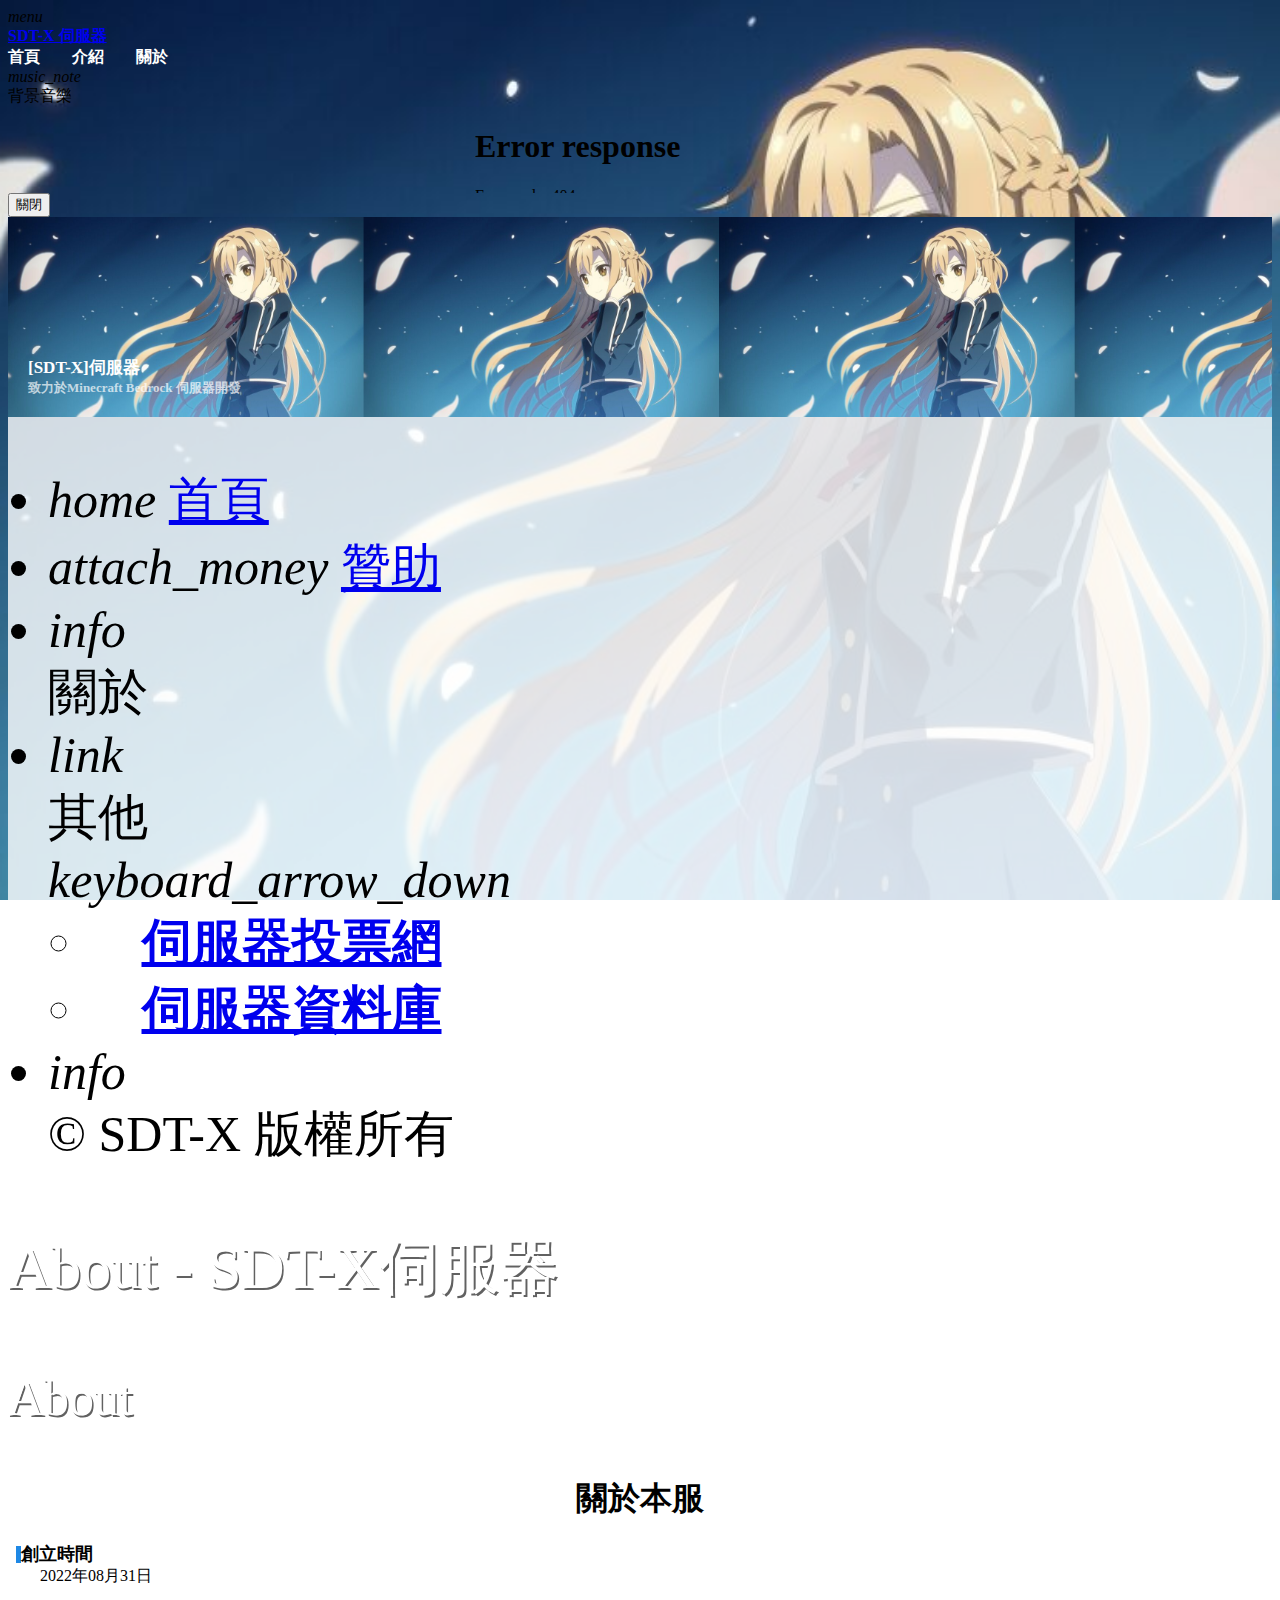
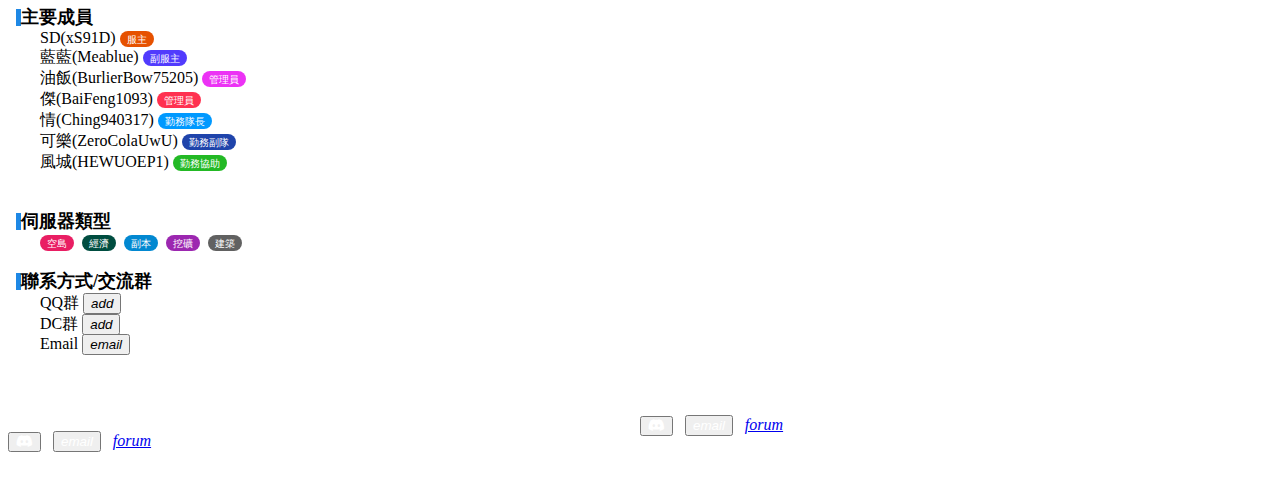
==== about.html @ 81b6cd7e "Add files via upload" ====
<head>
  <meta charset="utf-8">
  <title>About - SDT-X 伺服器</title>
 
  <!-- 瀏覽器小圖標 -->
  <!--<link rel="shortcut icon" href="https://q2.qlogo.cn/headimg_dl?dst_uin=1497113657&spec=100"> 暫時沒圖標-->
 

  <!-- CSS -->
  <!-- MDUI CSS -->
  <link rel="stylesheet" href="https://cdnjs.loli.net/ajax/libs/mdui/0.4.1/css/mdui.min.css">
  <!-- 主題CSS -->
  <link rel="stylesheet" href="others/css/style.css">
  <link rel="stylesheet" href="https://cdnjs.cloudflare.com/ajax/libs/font-awesome/6.0.0-beta3/css/all.min.css">
  <!-- Font Awesome -->
  <link href="https://netdna.bootstrapcdn.com/font-awesome/4.7.0/css/font-awesome.min.css" rel="stylesheet">
 
  <!-- JS -->
  <script src="others/js/jquery.js" type="text/javascript"></script>
  <!-- MDUI JS -->
  <script src="https://cdnjs.loli.net/ajax/libs/mdui/0.4.1/js/mdui.min.js"></script>
 
  <!-- 自適應移動端 -->
  <meta name="viewport" content="width=device-width, initial-scale=1, maximum-scale=1">
  
 </head>
 
 <body class="mdui-theme-primary-pink mdui-theme-accent-pink mdui-appbar-with-toolbar">
  <!-- 頭部 -->
  <header class="mdui-appbar mdui-shadow-0 mdui-appbar-fixed mdui-headroom mdui-headroom-pinned-top mcname-header">
   <div class="mdui-toolbar mdui-appbar-scroll-hide">
   <div class="mdui-hidden-sm-up">
    <span class="mdui-btn mdui-btn-icon" mdui-drawer="{target: '#menu', swipe: true}"><i class="mdui-icon material-icons mdui-text-color-white">menu</i></span>
   </div>
    <a href="#" class="mdui-typo-title mdui-text-color-white"><strong>SDT-X 伺服器</strong></a>
    <div class="mdui-toolbar-spacer"></div>
	<div class="mdui-hidden-xs-down">
	 <strong>
	 <a href="" style="color:#fff; text-decoration:none;">首頁</a>&nbsp; &nbsp; &nbsp; &nbsp;
	 <a href="" style="color:#fff; text-decoration:none;">介紹</a>&nbsp; &nbsp; &nbsp; &nbsp;
	 <a href="" style="color:#fff; text-decoration:none;">關於</a>
	 </strong>
	</div>
	<span class="mdui-btn mdui-btn-icon" mdui-dialog="{target: '#music'}" mdui-tooltip="{content: '音樂'}"><i class="mdui-icon material-icons mdui-text-color-white">music_note</i></span>
   </div>
  </header>
  
  <!-- 音樂框 -->
  <div class="mdui-dialog" id="music">
   <div class="mdui-dialog-title">背景音樂</div>
   <div class="mdui-dialog-content">
   <center>
    <iframe frameborder="no" border="0" marginwidth="0" marginheight="0" width=330 height=86 src="music/Wet_Hands .mp3"></iframe>
   </center>
   </div>
   <div class="mdui-dialog-actions">
    <button class="mdui-btn mdui-ripple" mdui-dialog-confirm>關閉</button>
   </div>
  </div>
  
 <!-- 側邊抽屜 -->
 <div class="mdui-drawer mdui-drawer-close" id="menu">
 <div class="mcname-menu-img" data-original="images/bg.jpg" style="height:200px;background: url(others/images/bg.jpg);background-size:auto 200px;">
 <div class="mcname-logo mdui-shadow-3" style="background-image:url(others/images/healimg.jpg)"></div>
 <div class="mcname-username"><strong>
 [SDT-X]伺服器            <br></strong><strong>
 <span class="mcname-info">致力於Minecraft Bedrock 伺服器開發</span></strong>
 </div>
 </div>
  <ul class="mdui-list" mdui-collapse="{accordion: true}">
  <li class="mdui-list-item mdui-ripple">
   <i class="mdui-list-item-icon mdui-icon material-icons">home</i>
   <a href="index.html" class="mdui-list-item-content">首頁</a>
  </li>
 
  
  <li class="mdui-list-item mdui-ripple">
   <i class="mdui-list-item-icon mdui-icon material-icons">attach_money</i>
   <a href="sponsor.html" class="mdui-list-item-content">贊助</a>
  </li>
  
  <li class="mdui-list-item mdui-ripple mdui-list-item-active">
   <i class="mdui-list-item-icon mdui-icon material-icons">info</i>
   <div class="mdui-list-item-content">關於</div>
  </li>

  <li class="mdui-collapse-item">
  <div class="mdui-collapse-item-header mdui-list-item mdui-ripple">
   <i class="mdui-list-item-icon mdui-icon material-icons">link</i>
   <div class="mdui-list-item-content">其他</div>
   <i class="mdui-collapse-item-arrow mdui-icon material-icons">keyboard_arrow_down</i>
  </div>
  <ul class="mdui-collapse-item-body mdui-list mdui-list-dense">
  
   <li class="mdui-list-item mdui-ripple">
      <img src="other/icon/sdt-x-vote.jpg" class="mdui-img-circle" style="width:16px; height:16px;" />
      &nbsp; 
      <a href="https://minecraftpocket-servers.com/server/125179/" title="伺服器投票網" target="_blank">
        <strong>伺服器投票網</strong>
      </a>
    </li>

    <li class="mdui-list-item mdui-ripple">
      <img src="other/icon/sdt-x-site.jpg" class="mdui-img-circle" style="width:16px; height:16px;" />
      &nbsp; 
      <a href="https://sites.google.com/view/sdt-x-skyblock-server/首頁?authuser=0" title="伺服器資料庫" target="_blank">
        <strong>伺服器資料庫</strong>
      </a>
    </li>
      
</ul>
  </li>
  
  <div class="mdui-divider"></div>
 
  <li class="mdui-list-item mdui-ripple">
   <i class="mdui-list-item-icon mdui-icon material-icons">info</i>
   <div class="mdui-list-item-content">&copy; SDT-X 版權所有</div>
  </li>
  </ul>
 </div>
 

 <!-- 內容部分 -->
 <div class="mdui-container" id="mcname-main">
 <div style="margin-top:20px;"></div>
 
 <!-- 大標題 -->
  <div class="mdui-valign mdui-hidden-xs-down mcname-animation-title">
   <p class="mdui-center" style="font-size:60px; color:#fff; text-shadow:1.5px 1.5px 0px #616161">About - SDT-X伺服器</p>
  </div>
  
  <div class="mdui-valign mdui-hidden-sm-up mcname-animation-title">
   <p class="mdui-center" style="font-size:50px; color:#fff; text-shadow:1.5px 1.5px 0px #616161">About</p>
  </div>
  
  <div class="mdui-row mcname-animation-card-2">
   <div class="mdui-col-md-6 mdui-col-offset-md-3">
    <div class="mdui-card">
	 <div class="mdui-typo">
	  <center><h1> 關於本服 </h1></center>
       &nbsp;&nbsp;<strong><span class="mdui-btn mcname-small-title"><font size="4">創立時間</font></span></strong><br>
	   &nbsp;&nbsp;&nbsp;&nbsp;&nbsp;&nbsp;&nbsp; 2022年08月31日
	   
	   <br><br>
	   &nbsp;&nbsp;<strong><span class="mdui-btn mcname-small-title"><font size="4">主要成員</font></span></strong><br>
	   &nbsp;&nbsp;&nbsp;&nbsp;&nbsp;&nbsp;&nbsp; SD(xS91D) <span style="background:#E65100; color:#FFF; line-heigh:40px; text-align:center; font-size:10px; border-radius:100px; padding-top:3px; padding-bottom:2px; padding-left:7px; padding-right:7px;">服主</span><br>
	   &nbsp;&nbsp;&nbsp;&nbsp;&nbsp;&nbsp;&nbsp; 藍藍(Meablue) <span style="background:#280cfcce; color:#FFF; line-heigh:40px; text-align:center; font-size:10px; border-radius:100px; padding-top:3px; padding-bottom:2px; padding-left:7px; padding-right:7px;">副服主</span><br>
	   &nbsp;&nbsp;&nbsp;&nbsp;&nbsp;&nbsp;&nbsp; 油飯(BurlierBow75205) <span style="background:#e701f3ce; color:#FFF; line-heigh:40px; text-align:center; font-size:10px; border-radius:100px; padding-top:3px; padding-bottom:2px; padding-left:7px; padding-right:7px;">管理員</span><br>
	   &nbsp;&nbsp;&nbsp;&nbsp;&nbsp;&nbsp;&nbsp; 傑(BaiFeng1093) <span style="background:#ff0026ce; color:#FFF; line-heigh:40px; text-align:center; font-size:10px; border-radius:100px; padding-top:3px; padding-bottom:2px; padding-left:7px; padding-right:7px;">管理員</span><br>
	   &nbsp;&nbsp;&nbsp;&nbsp;&nbsp;&nbsp;&nbsp; 情(Ching940317) <span style="background:#0099ff; color:#FFF; line-heigh:40px; text-align:center; font-size:10px; border-radius:100px; padding-top:3px; padding-bottom:2px; padding-left:7px; padding-right:7px;">勤務隊長</span><br>
	   &nbsp;&nbsp;&nbsp;&nbsp;&nbsp;&nbsp;&nbsp; 可樂(ZeroColaUwU) <span style="background:#1e43abfe; color:#FFF; line-heigh:40px; text-align:center; font-size:10px; border-radius:100px; padding-top:3px; padding-bottom:2px; padding-left:7px; padding-right:7px;">勤務副隊</span><br>
	   &nbsp;&nbsp;&nbsp;&nbsp;&nbsp;&nbsp;&nbsp; 風城(HEWUOEP1) <span style="background:#17b519f2; color:#FFF; line-heigh:40px; text-align:center; font-size:10px; border-radius:100px; padding-top:3px; padding-bottom:2px; padding-left:7px; padding-right:7px;">勤務協助</span><br>
	   <br><br>
	   
	   &nbsp;&nbsp;<strong><span class="mdui-btn mcname-small-title"><font size="4">伺服器類型</font></span></strong><br>
	   &nbsp;&nbsp;&nbsp;&nbsp;&nbsp;&nbsp;&nbsp; <span style="background:#E91E63; color:#FFF; line-heigh:40px; text-align:center; font-size:10px; border-radius:10px; padding-top:3px; padding-bottom:2px; padding-left:7px; padding-right:7px;">空島</span>
	   &nbsp;<span style="background:#004D40; color:#FFF; line-heigh:40px; text-align:center; font-size:10px; border-radius:10px; padding-top:3px; padding-bottom:2px; padding-left:7px; padding-right:7px;">經濟</span>
	   &nbsp;<span style="background:#0288D1; color:#FFF; line-heigh:40px; text-align:center; font-size:10px; border-radius:10px; padding-top:3px; padding-bottom:2px; padding-left:7px; padding-right:7px;">副本</span>
	   &nbsp;<span style="background:#9C27B0; color:#FFF; line-heigh:40px; text-align:center; font-size:10px; border-radius:10px; padding-top:3px; padding-bottom:2px; padding-left:7px; padding-right:7px;">挖礦</span>
	   &nbsp;<span style="background:#616161; color:#FFF; line-heigh:40px; text-align:center; font-size:10px; border-radius:10px; padding-top:3px; padding-bottom:2px; padding-left:7px; padding-right:7px;">建築</span>
	   
	   <br><br>
	   
	   &nbsp;&nbsp;<strong><span class="mdui-btn mcname-small-title"><font size="4">聯系方式/交流群</font></span></strong><br>
	   &nbsp;&nbsp;&nbsp;&nbsp;&nbsp;&nbsp;&nbsp; QQ群&nbsp;<a href="https://qm.qq.com/q/9UfguJDEPY" target="_blank"><button class="mdui-btn mdui-btn-icon" style="margin-top:-5px;" mdui-tooltip="{content: '點我加入QQ群'}"><i class="mdui-icon material-icons">add</i></button></a><br>
	   &nbsp;&nbsp;&nbsp;&nbsp;&nbsp;&nbsp;&nbsp; DC群&nbsp;<a href="https://dc.sdt-x.xyz" target="_blank"><button class="mdui-btn mdui-btn-icon" style="margin-top:-5px;" mdui-tooltip="{content: '點我加入DC群'}"><i class="mdui-icon material-icons">add</i></button></a><br>
	   &nbsp;&nbsp;&nbsp;&nbsp;&nbsp;&nbsp;&nbsp; Email&nbsp;<a href="mailto:htcone123757@gmail" target="_blank"><button class="mdui-btn mdui-btn-icon" style="margin-top:-5px;" mdui-tooltip="{content: '點我寫信給服主'}"><i class="mdui-icon material-icons">email</i></button></a>
	   
	   <br><br>
	 </div>
	</div>
   </div>
  </div>
 
  <br>
 </div>

<!-- 回到頂部 -->
<script type="text/javascript">
var scrolltotop={
	setting:{
		startline:100, //起始行
		scrollto:0, //滾動到指定位置
		scrollduration:400, //滾動過渡時間
		fadeduration:[500,100] //淡出淡現消失
	},
	controlHTML:'<button class="mdui-fab mdui-ripple mdui-color-blue-600" style="margin-right:20px;"><i class="mdui-icon material-icons">arrow_upward</i></button>', //返回頂部按鈕
	controlattrs:{offsetx:0,offsety:5},//返回按鈕固定位置
	anchorkeyword:"#top",
	state:{
		isvisible:false,
		shouldvisible:false
	},scrollup:function(){
		if(!this.cssfixedsupport){
			this.$control.css({opacity:0});
		}
		var dest=isNaN(this.setting.scrollto)?this.setting.scrollto:parseInt(this.setting.scrollto);
		if(typeof dest=="string"&&jQuery("#"+dest).length==1){
			dest=jQuery("#"+dest).offset().top;
		}else{
			dest=0;
		}
		this.$body.animate({scrollTop:dest},this.setting.scrollduration);
	},keepfixed:function(){
		var $window=jQuery(window);
		var controlx=$window.scrollLeft()+$window.width()-this.$control.width()-this.controlattrs.offsetx;
		var controly=$window.scrollTop()+$window.height()-this.$control.height()-this.controlattrs.offsety;
		this.$control.css({left:controlx+"px",top:controly+"px"});
	},togglecontrol:function(){
		var scrolltop=jQuery(window).scrollTop();
		if(!this.cssfixedsupport){
			this.keepfixed();
		}
		this.state.shouldvisible=(scrolltop>=this.setting.startline)?true:false;
		if(this.state.shouldvisible&&!this.state.isvisible){
			this.$control.stop().animate({opacity:1},this.setting.fadeduration[0]);
			this.state.isvisible=true;
		}else{
			if(this.state.shouldvisible==false&&this.state.isvisible){
				this.$control.stop().animate({opacity:0},this.setting.fadeduration[1]);
				this.state.isvisible=false;
			}
		}
	},init:function(){
		jQuery(document).ready(function($){
			var mainobj=scrolltotop;
			var iebrws=document.all;
			mainobj.cssfixedsupport=!iebrws||iebrws&&document.compatMode=="CSS1Compat"&&window.XMLHttpRequest;
			mainobj.$body=(window.opera)?(document.compatMode=="CSS1Compat"?$("html"):$("body")):$("html,body");
			mainobj.$control=$('<div id="topcontrol" >'+mainobj.controlHTML+"</div>").css({position:mainobj.cssfixedsupport?"fixed":"absolute",bottom:mainobj.controlattrs.offsety,right:mainobj.controlattrs.offsetx,opacity:0,cursor:"pointer"}).attr({title:"返回頂部"}).click(function(){mainobj.scrollup();return false;}).appendTo("body");if(document.all&&!window.XMLHttpRequest&&mainobj.$control.text()!=""){mainobj.$control.css({width:mainobj.$control.width()});}mainobj.togglecontrol();
			$('a[href="'+mainobj.anchorkeyword+'"]').click(function(){mainobj.scrollup();return false;});
			$(window).bind("scroll resize",function(e){mainobj.togglecontrol();});
		});
	}
};
scrolltotop.init();
</script>

 <!-- 尾部 -->
 <footer class="mdui-color-grey-800" style="width:100%; color:#FFF;">
  <div class="mdui-container">
   <div class="mdui-row">
    <!-- 大屏幕的情況下顯示 -->
    <div class="mdui-col-xs-12 mdui-col-md-4 mdui-hidden-sm-down" style="float:left; margin-top:16px; margin-bottom:16px;">
    <div style="height:8px;"></div>
    <a href="https://dc.sdt-x.xyz" target="_blank"><button class="mdui-btn mdui-btn-icon mdui-ripple" style="margin-right:8px; color:#fff;" mdui-tooltip="{content: 'Discord群組'}"><i class="fa fa-discord"></i></button></a>
    <a href="mailto:htcone123757@gmail.com" target="_blank"><button class="mdui-btn mdui-btn-icon mdui-ripple" style="color:#fff;" mdui-tooltip="{content: 'EMail'}"><i class="mdui-icon material-icons">email</i></button></a>
    <a href="https://qm.qq.com/q/9UfguJDEPY" target="_blank" class="mdui-btn mdui-btn-icon mdui-ripple" style="margin-left:8px; style="color:#fff;"" mdui-tooltip="{content: 'QQ群'}"><i class="mdui-icon material-icons">forum</i></a>
    </div>
    <!-- 大屏幕的情況下顯示 -->
            
    <!-- 小屏幕的情況顯示 -->
    <div class="mdui-col-xs-12 mdui-col-md-4 mdui-hidden-md-up" style="text-align:center; margin-top:16px; margin-bottom:16px;">
    <div style="height:8px;"></div>
    <a href="https://dc.sdt-x.xyz" target="_blank"><button class="mdui-btn mdui-btn-icon mdui-ripple" style="margin-right:8px; color:#fff;" mdui-tooltip="{content: 'Discord群組'}"><i class="fa fa-discord"></i></button></a>
    <a href="mailto:htcone123757@gmail.com" target="_blank"><button class="mdui-btn mdui-btn-icon mdui-ripple" style="color:#fff;" mdui-tooltip="{content: 'EMail'}"><i class="mdui-icon material-icons">email</i></button></a>
    <a href="https://qm.qq.com/q/9UfguJDEPY" target="_blank" class="mdui-btn mdui-btn-icon mdui-ripple" style="margin-left:8px; style="color:#fff;"" mdui-tooltip="{content: 'QQ群'}"><i class="mdui-icon material-icons">forum</i></a>
	</div>
   <!-- 小屏幕的情況顯示 -->
   <div class="mdui-col-xs-12 mdui-col-md-4" style="text-align:center; margin-top:16px; margin-bottom:16px;">
   <br class="mdui-hidden-sm-down">
   <strong>Copyright &copy; 2024 SDT-X All rights reserved.
   </strong>
   <br class="mdui-hidden-sm-down">
</div>            

   </div>
  </div>
 </footer>


 </body>
 
</html> 	
</html>
---- others/css/style.css ----
﻿/*
Theme: MDo
Author: ohmyga
WebSite: https://ohmyga.net/
*/

#mcname-footer {
    padding: 20px;
 }

.mcname-main {
    padding: 1px;
    width: 100%;
    height: 100%;
 }
 
.mcname-menu-img {
    position: relative;
    width: 100%;
    height: 100px;
    background-position: center center;
    background-size: cover;
}

.mcname-username {
    position: absolute;
    bottom: 0;
    left: 0;
    box-sizing: border-box;
    padding: 20px;
    color: #fff;
    font-size: 17px;
}

.mcname-info{
    color: hsla(0,0%,100%,.7);
    font-size: 13px;
}

.mcname-logo {
    position: absolute;
    top: 20px;
    left: 20px;
    width: 80px;
    height: 80px;
    border-radius: 65px;
    background-position: center center;
    background-size: cover;
}

#menu {
    background: rgba(255, 255, 255, 0.8);
    font-size: 50px;
    color:#000;
}

body{ 
    background-image: url(../images/bg.jpg); 
	background-size: cover; 
	background-position: 50% 50%; 
	background-attachment: fixed; 
	background-repeat: no-repeat; 
} 

.mcname-header{ 
    background-color:rgba(0, 0, 0, 0);
	color: #000; 
}

.mdui-card{ 
    background-color:rgba(255, 255, 255, 0.6);
}

.mcname-top{ 
    background-color:rgba(233, 30, 99, 0.5);
}

.mcname-small-title{
	color: #000000; 
	background: rgba(255, 255, 255, 0); 
	border-left: 5px solid #1E88E5; 
	cursor: default; 
	text-transform: none; 
	text-overflow: ellipsis; 
}

.mcname-small-title:hover{ 
    background: rgba(255, 255, 255, 0.1); 
} 

.mcname-small-title:active{ 
    background: rgba(255, 255, 255, 0.1) !important;
}

/* 大标题动画 */
@keyframes mcname-animation-title {  
    0% {opacity: 0;}/*初始状态 透明度为0*/  
	10% {opacity: 0.1;}/*过渡状态 透明度为0.1*/ 
    20% {opacity: 0.2;}/*过渡状态 透明度为0.2*/  
	30% {opacity: 0.3;}/*过渡状态 透明度为0.3*/ 
	40% {opacity: 0.4;}/*过渡状态 透明度为0.4*/
    50% {opacity: 0.5;}/*过渡状态 透明度为0.5*/ 	
	60% {opacity: 0.6;}/*过渡状态 透明度为0.6*/
	70% {opacity: 0.7;}/*过渡状态 透明度为0.7*/ 
    80% {opacity: 0.8;}/*过渡状态 透明度为0.8*/
    90% {opacity: 0.9;}/*过渡状态 透明度为0.9*/   	
    100% {opacity: 1;}/*结束状态 透明度为1*/   
}

@-webkit-keyframes mcname-animation-title {/*针对webkit内核*/  
    0% {opacity: 0;}/*初始状态 透明度为0*/  
	10% {opacity: 0.1;}/*过渡状态 透明度为0.1*/ 
    20% {opacity: 0.2;}/*过渡状态 透明度为0.2*/  
	30% {opacity: 0.3;}/*过渡状态 透明度为0.3*/ 
	40% {opacity: 0.4;}/*过渡状态 透明度为0.4*/
    50% {opacity: 0.5;}/*过渡状态 透明度为0.5*/ 	
	60% {opacity: 0.6;}/*过渡状态 透明度为0.6*/
	70% {opacity: 0.7;}/*过渡状态 透明度为0.7*/ 
    80% {opacity: 0.8;}/*过渡状态 透明度为0.8*/
    90% {opacity: 0.9;}/*过渡状态 透明度为0.9*/   	
    100% {opacity: 1;}/*结束状态 透明度为1*/ 
}  

.mcname-animation-title {    
    animation: mcname-animation-title;/*动画名称*/  
    animation-duration: 0.2s;/*动画持续时间*/  
    -webkit-animation:mcname-animation-title 0.2s;/*针对webkit内核*/  
}
/* 大标题动画结束 */

/* Card公告动画 */
@keyframes mcname-animation-card-gg {  
    0% {opacity: 0;}/*初始状态 透明度为0*/  
	10% {opacity: 0.1;}/*过渡状态 透明度为0.1*/ 
    20% {opacity: 0.2;}/*过渡状态 透明度为0.2*/  
	30% {opacity: 0.3;}/*过渡状态 透明度为0.3*/ 
	40% {opacity: 0.4;}/*过渡状态 透明度为0.4*/
    50% {opacity: 0.5;}/*过渡状态 透明度为0.5*/ 	
	60% {opacity: 0.6;}/*过渡状态 透明度为0.6*/
	70% {opacity: 0.7;}/*过渡状态 透明度为0.7*/ 
    80% {opacity: 0.8;}/*过渡状态 透明度为0.8*/
    90% {opacity: 0.9;}/*过渡状态 透明度为0.9*/   	
    100% {opacity: 1;}/*结束状态 透明度为1*/  
}

@-webkit-keyframes mcname-animation-card-gg {/*针对webkit内核*/  
    0% {opacity: 0;}/*初始状态 透明度为0*/  
	10% {opacity: 0.1;}/*过渡状态 透明度为0.1*/ 
    20% {opacity: 0.2;}/*过渡状态 透明度为0.2*/  
	30% {opacity: 0.3;}/*过渡状态 透明度为0.3*/ 
	40% {opacity: 0.4;}/*过渡状态 透明度为0.4*/
    50% {opacity: 0.5;}/*过渡状态 透明度为0.5*/ 	
	60% {opacity: 0.6;}/*过渡状态 透明度为0.6*/
	70% {opacity: 0.7;}/*过渡状态 透明度为0.7*/ 
    80% {opacity: 0.8;}/*过渡状态 透明度为0.8*/
    90% {opacity: 0.9;}/*过渡状态 透明度为0.9*/   	
    100% {opacity: 1;}/*结束状态 透明度为1*/ 
}  

.mcname-animation-card-gg {    
    animation: mcname-animation-card-gg;/*动画名称*/  
    animation-duration: 0.4s;/*动画持续时间*/  
    -webkit-animation:mcname-animation-card-gg 0.4s;/*针对webkit内核*/  
}
/* Card公告动画动画结束 */

/* Car1告动画 */
@keyframes mcname-animation-card-1 {  
    0% {opacity: 0;}/*初始状态 透明度为0*/  
	10% {opacity: 0.1;}/*过渡状态 透明度为0.1*/ 
    20% {opacity: 0.2;}/*过渡状态 透明度为0.2*/  
	30% {opacity: 0.3;}/*过渡状态 透明度为0.3*/ 
	40% {opacity: 0.4;}/*过渡状态 透明度为0.4*/
    50% {opacity: 0.5;}/*过渡状态 透明度为0.5*/ 	
	60% {opacity: 0.6;}/*过渡状态 透明度为0.6*/
	70% {opacity: 0.7;}/*过渡状态 透明度为0.7*/ 
    80% {opacity: 0.8;}/*过渡状态 透明度为0.8*/
    90% {opacity: 0.9;}/*过渡状态 透明度为0.9*/   	
    100% {opacity: 1;}/*结束状态 透明度为1*/ 
}

@-webkit-keyframes mcname-animation-card-1 {/*针对webkit内核*/  
    0% {opacity: 0;}/*初始状态 透明度为0*/  
	10% {opacity: 0.1;}/*过渡状态 透明度为0.1*/ 
    20% {opacity: 0.2;}/*过渡状态 透明度为0.2*/  
	30% {opacity: 0.3;}/*过渡状态 透明度为0.3*/ 
	40% {opacity: 0.4;}/*过渡状态 透明度为0.4*/
    50% {opacity: 0.5;}/*过渡状态 透明度为0.5*/ 	
	60% {opacity: 0.6;}/*过渡状态 透明度为0.6*/
	70% {opacity: 0.7;}/*过渡状态 透明度为0.7*/ 
    80% {opacity: 0.8;}/*过渡状态 透明度为0.8*/
    90% {opacity: 0.9;}/*过渡状态 透明度为0.9*/   	
    100% {opacity: 1;}/*结束状态 透明度为1*/ 
}  

.mcname-animation-card-1 {    
    animation: mcname-animation-card-1;/*动画名称*/  
    animation-duration: 0.6s;/*动画持续时间*/  
    -webkit-animation:mcname-animation-card-1 0.6s;/*针对webkit内核*/  
}
/* Card1动画动画结束 */

/* Car2告动画 */
@keyframes mcname-animation-card-2 {  
    0% {opacity: 0;}/*初始状态 透明度为0*/  
	10% {opacity: 0.1;}/*过渡状态 透明度为0.1*/ 
    20% {opacity: 0.2;}/*过渡状态 透明度为0.2*/  
	30% {opacity: 0.3;}/*过渡状态 透明度为0.3*/ 
	40% {opacity: 0.4;}/*过渡状态 透明度为0.4*/
    50% {opacity: 0.5;}/*过渡状态 透明度为0.5*/ 	
	60% {opacity: 0.6;}/*过渡状态 透明度为0.6*/
	70% {opacity: 0.7;}/*过渡状态 透明度为0.7*/ 
    80% {opacity: 0.8;}/*过渡状态 透明度为0.8*/
    90% {opacity: 0.9;}/*过渡状态 透明度为0.9*/   	
    100% {opacity: 1;}/*结束状态 透明度为1*/ 
}

@-webkit-keyframes mcname-animation-card-2 {/*针对webkit内核*/  
    0% {opacity: 0;}/*初始状态 透明度为0*/  
	10% {opacity: 0.1;}/*过渡状态 透明度为0.1*/ 
    20% {opacity: 0.2;}/*过渡状态 透明度为0.2*/  
	30% {opacity: 0.3;}/*过渡状态 透明度为0.3*/ 
	40% {opacity: 0.4;}/*过渡状态 透明度为0.4*/
    50% {opacity: 0.5;}/*过渡状态 透明度为0.5*/ 	
	60% {opacity: 0.6;}/*过渡状态 透明度为0.6*/
	70% {opacity: 0.7;}/*过渡状态 透明度为0.7*/ 
    80% {opacity: 0.8;}/*过渡状态 透明度为0.8*/
    90% {opacity: 0.9;}/*过渡状态 透明度为0.9*/   	
    100% {opacity: 1;}/*结束状态 透明度为1*/  
}  

.mcname-animation-card-2 {    
    animation: mcname-animation-card-2;/*动画名称*/  
    animation-duration: 0.8s;/*动画持续时间*/  
    -webkit-animation:mcname-animation-card-2 0.8s;/*针对webkit内核*/  
}
/* Card2动画动画结束 */

/* Car3告动画 */
@keyframes mcname-animation-card-3 {  
    0% {opacity: 0;}/*初始状态 透明度为0*/  
	10% {opacity: 0.1;}/*过渡状态 透明度为0.1*/ 
    20% {opacity: 0.2;}/*过渡状态 透明度为0.2*/  
	30% {opacity: 0.3;}/*过渡状态 透明度为0.3*/ 
	40% {opacity: 0.4;}/*过渡状态 透明度为0.4*/
    50% {opacity: 0.5;}/*过渡状态 透明度为0.5*/ 	
	60% {opacity: 0.6;}/*过渡状态 透明度为0.6*/
	70% {opacity: 0.7;}/*过渡状态 透明度为0.7*/ 
    80% {opacity: 0.8;}/*过渡状态 透明度为0.8*/
    90% {opacity: 0.9;}/*过渡状态 透明度为0.9*/   	
    100% {opacity: 1;}/*结束状态 透明度为1*/ 
}

@-webkit-keyframes mcname-animation-card-3 {/*针对webkit内核*/  
    0% {opacity: 0;}/*初始状态 透明度为0*/  
	10% {opacity: 0.1;}/*过渡状态 透明度为0.1*/ 
    20% {opacity: 0.2;}/*过渡状态 透明度为0.2*/  
	30% {opacity: 0.3;}/*过渡状态 透明度为0.3*/ 
	40% {opacity: 0.4;}/*过渡状态 透明度为0.4*/
    50% {opacity: 0.5;}/*过渡状态 透明度为0.5*/ 	
	60% {opacity: 0.6;}/*过渡状态 透明度为0.6*/
	70% {opacity: 0.7;}/*过渡状态 透明度为0.7*/ 
    80% {opacity: 0.8;}/*过渡状态 透明度为0.8*/
    90% {opacity: 0.9;}/*过渡状态 透明度为0.9*/   	
    100% {opacity: 1;}/*结束状态 透明度为1*/   
}  

.mcname-animation-card-3 {    
    animation: mcname-animation-card-3;/*动画名称*/  
    animation-duration: 1s;/*动画持续时间*/  
    -webkit-animation:mcname-animation-card-2 1s;/*针对webkit内核*/  
}
/* Card3动画动画结束 */

/* Car4告动画 */
@keyframes mcname-animation-card-4 {  
    0% {opacity: 0;}/*初始状态 透明度为0*/  
	10% {opacity: 0.1;}/*过渡状态 透明度为0.1*/ 
    20% {opacity: 0.2;}/*过渡状态 透明度为0.2*/  
	30% {opacity: 0.3;}/*过渡状态 透明度为0.3*/ 
	40% {opacity: 0.4;}/*过渡状态 透明度为0.4*/
    50% {opacity: 0.5;}/*过渡状态 透明度为0.5*/ 	
	60% {opacity: 0.6;}/*过渡状态 透明度为0.6*/
	70% {opacity: 0.7;}/*过渡状态 透明度为0.7*/ 
    80% {opacity: 0.8;}/*过渡状态 透明度为0.8*/
    90% {opacity: 0.9;}/*过渡状态 透明度为0.9*/   	
    100% {opacity: 1;}/*结束状态 透明度为1*/  
}

@-webkit-keyframes mcname-animation-card-4 {/*针对webkit内核*/  
    0% {opacity: 0;}/*初始状态 透明度为0*/  
	10% {opacity: 0.1;}/*过渡状态 透明度为0.1*/ 
    20% {opacity: 0.2;}/*过渡状态 透明度为0.2*/  
	30% {opacity: 0.3;}/*过渡状态 透明度为0.3*/ 
	40% {opacity: 0.4;}/*过渡状态 透明度为0.4*/
    50% {opacity: 0.5;}/*过渡状态 透明度为0.5*/ 	
	60% {opacity: 0.6;}/*过渡状态 透明度为0.6*/
	70% {opacity: 0.7;}/*过渡状态 透明度为0.7*/ 
    80% {opacity: 0.8;}/*过渡状态 透明度为0.8*/
    90% {opacity: 0.9;}/*过渡状态 透明度为0.9*/   	
    100% {opacity: 1;}/*结束状态 透明度为1*/  
}  

.mcname-animation-card-4 {    
    animation: mcname-animation-card-4;/*动画名称*/  
    animation-duration: 1.2s;/*动画持续时间*/  
    -webkit-animation:mcname-animation-card-4 1.2s;/*针对webkit内核*/  
}
/* Card4动画动画结束 */

/* Car5告动画 */
@keyframes mcname-animation-card-5 {  
    0% {opacity: 0;}/*初始状态 透明度为0*/  
	10% {opacity: 0.1;}/*过渡状态 透明度为0.1*/ 
    20% {opacity: 0.2;}/*过渡状态 透明度为0.2*/  
	30% {opacity: 0.3;}/*过渡状态 透明度为0.3*/ 
	40% {opacity: 0.4;}/*过渡状态 透明度为0.4*/
    50% {opacity: 0.5;}/*过渡状态 透明度为0.5*/ 	
	60% {opacity: 0.6;}/*过渡状态 透明度为0.6*/
	70% {opacity: 0.7;}/*过渡状态 透明度为0.7*/ 
    80% {opacity: 0.8;}/*过渡状态 透明度为0.8*/
    90% {opacity: 0.9;}/*过渡状态 透明度为0.9*/   	
    100% {opacity: 1;}/*结束状态 透明度为1*/  
}

@-webkit-keyframes mcname-animation-card-5 {/*针对webkit内核*/  
    0% {opacity: 0;}/*初始状态 透明度为0*/  
	10% {opacity: 0.1;}/*过渡状态 透明度为0.1*/ 
    20% {opacity: 0.2;}/*过渡状态 透明度为0.2*/  
	30% {opacity: 0.3;}/*过渡状态 透明度为0.3*/ 
	40% {opacity: 0.4;}/*过渡状态 透明度为0.4*/
    50% {opacity: 0.5;}/*过渡状态 透明度为0.5*/ 	
	60% {opacity: 0.6;}/*过渡状态 透明度为0.6*/
	70% {opacity: 0.7;}/*过渡状态 透明度为0.7*/ 
    80% {opacity: 0.8;}/*过渡状态 透明度为0.8*/
    90% {opacity: 0.9;}/*过渡状态 透明度为0.9*/   	
    100% {opacity: 1;}/*结束状态 透明度为1*/  
}  

.mcname-animation-card-5 {    
    animation: mcname-animation-card-5;/*动画名称*/  
    animation-duration: 1.4s;/*动画持续时间*/  
    -webkit-animation:mcname-animation-card-5 1.4s;/*针对webkit内核*/  
}
/* Card5动画动画结束 */
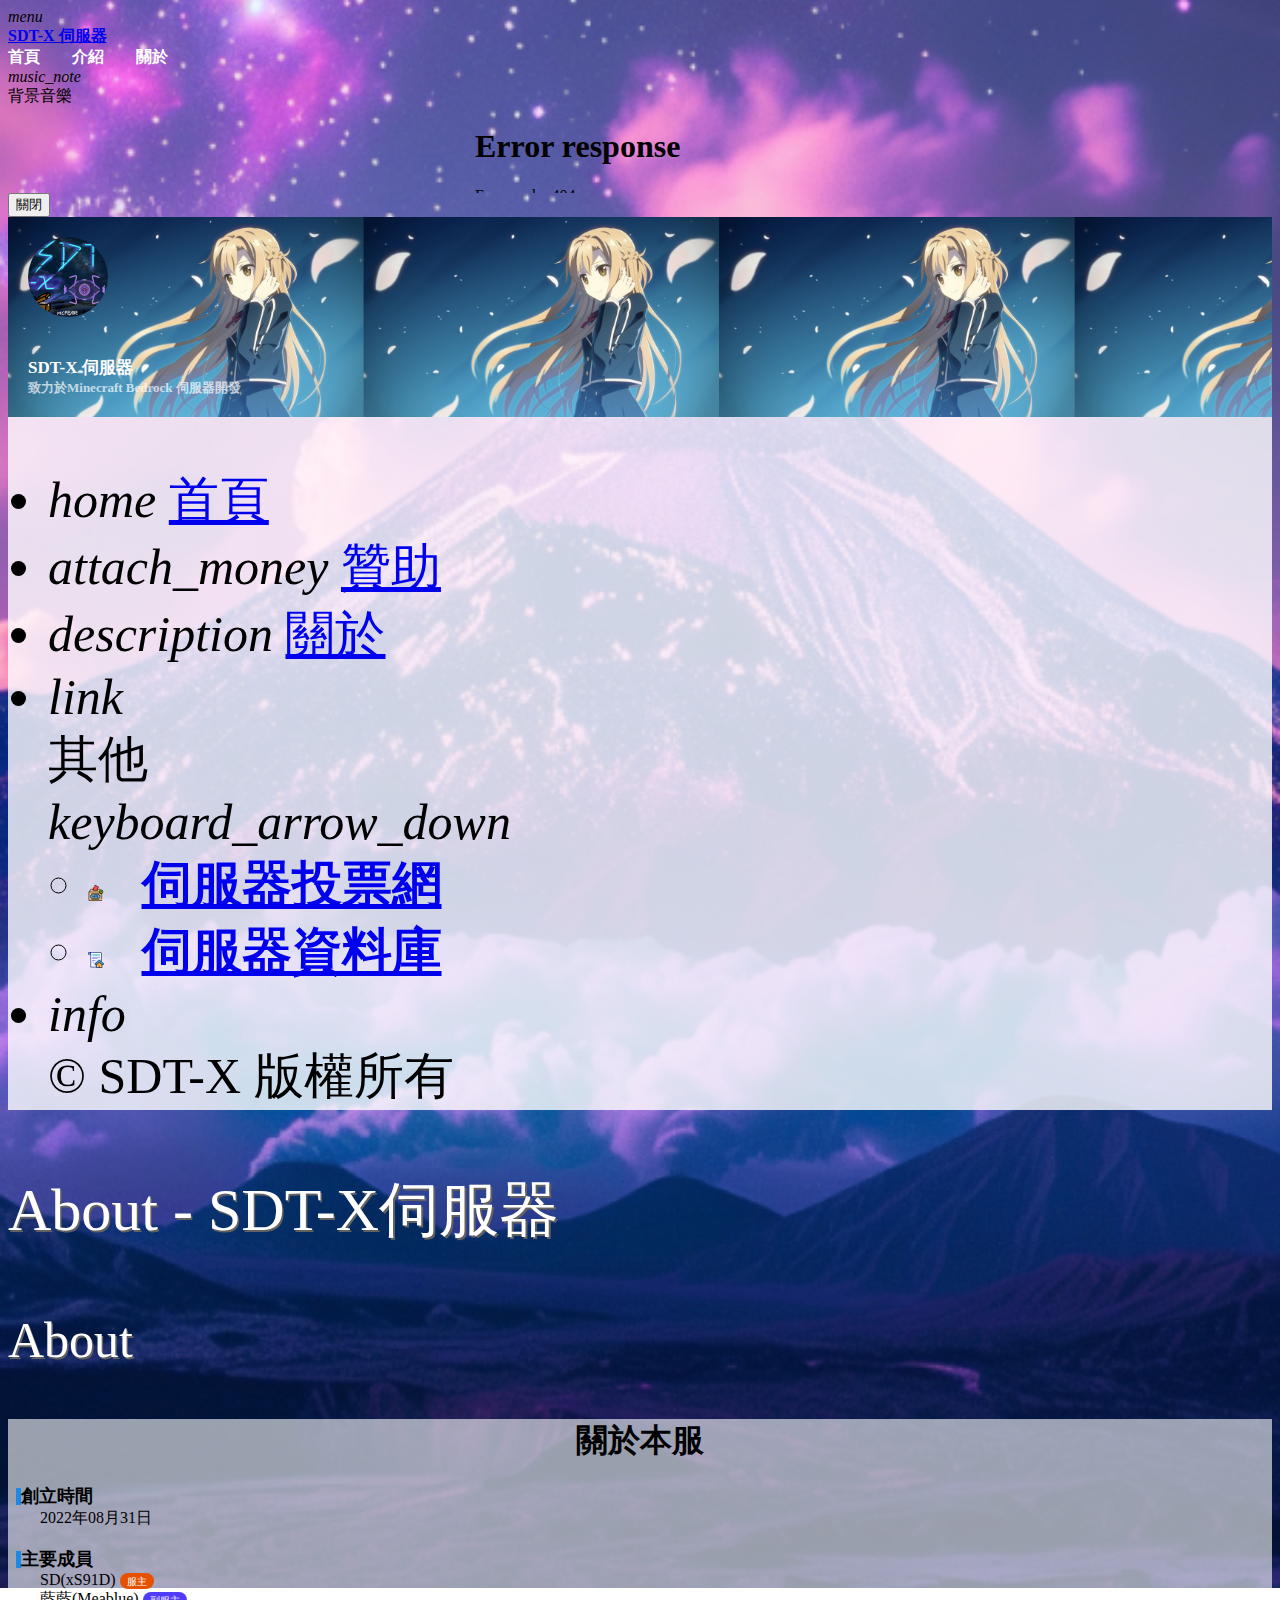
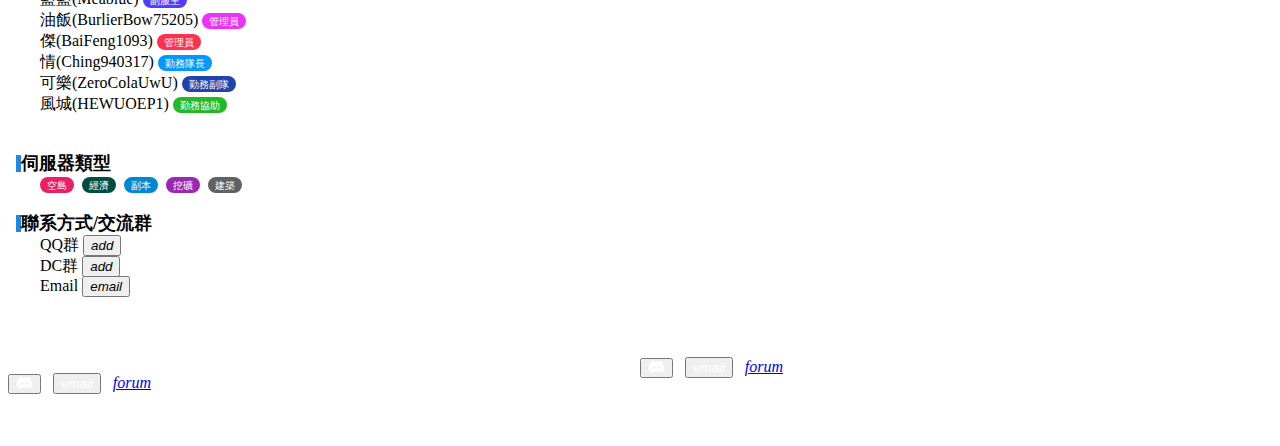
==== commit a5ebed73: "Update about.html" ====
--- a/about.html
+++ b/about.html
@@ -58,67 +58,58 @@
    </div>
   </div>
   
- <!-- 側邊抽屜 -->
- <div class="mdui-drawer mdui-drawer-close" id="menu">
- <div class="mcname-menu-img" data-original="images/bg.jpg" style="height:200px;background: url(others/images/bg.jpg);background-size:auto 200px;">
- <div class="mcname-logo mdui-shadow-3" style="background-image:url(others/images/healimg.jpg)"></div>
- <div class="mcname-username"><strong>
- [SDT-X]伺服器            <br></strong><strong>
- <span class="mcname-info">致力於Minecraft Bedrock 伺服器開發</span></strong>
- </div>
- </div>
+<!-- 側邊抽屜 -->
+<div class="mdui-drawer mdui-drawer-close" id="menu">
+  <div class="mcname-menu-img" data-original="others/images/index.jpg" style="height:200px;background: url(others/images/index.jpg);background-size:auto 200px;">
+    <div class="mcname-logo mdui-shadow-3" style="background-image:url(others/images/headimg.jpg)"></div>
+    <div class="mcname-username">
+      <strong>SDT-X 伺服器<br></strong>
+      <strong><span class="mcname-info">致力於Minecraft Bedrock 伺服器開發</span></strong>
+    </div>
+  </div>
   <ul class="mdui-list" mdui-collapse="{accordion: true}">
-  <li class="mdui-list-item mdui-ripple">
-   <i class="mdui-list-item-icon mdui-icon material-icons">home</i>
-   <a href="index.html" class="mdui-list-item-content">首頁</a>
-  </li>
- 
-  
-  <li class="mdui-list-item mdui-ripple">
-   <i class="mdui-list-item-icon mdui-icon material-icons">attach_money</i>
-   <a href="sponsor.html" class="mdui-list-item-content">贊助</a>
-  </li>
-  
-  <li class="mdui-list-item mdui-ripple mdui-list-item-active">
-   <i class="mdui-list-item-icon mdui-icon material-icons">info</i>
-   <div class="mdui-list-item-content">關於</div>
-  </li>
-
-  <li class="mdui-collapse-item">
-  <div class="mdui-collapse-item-header mdui-list-item mdui-ripple">
-   <i class="mdui-list-item-icon mdui-icon material-icons">link</i>
-   <div class="mdui-list-item-content">其他</div>
-   <i class="mdui-collapse-item-arrow mdui-icon material-icons">keyboard_arrow_down</i>
-  </div>
-  <ul class="mdui-collapse-item-body mdui-list mdui-list-dense">
-  
-   <li class="mdui-list-item mdui-ripple">
-      <img src="other/icon/sdt-x-vote.jpg" class="mdui-img-circle" style="width:16px; height:16px;" />
-      &nbsp; 
-      <a href="https://minecraftpocket-servers.com/server/125179/" title="伺服器投票網" target="_blank">
-        <strong>伺服器投票網</strong>
-      </a>
-    </li>
-
-    <li class="mdui-list-item mdui-ripple">
-      <img src="other/icon/sdt-x-site.jpg" class="mdui-img-circle" style="width:16px; height:16px;" />
-      &nbsp; 
-      <a href="https://sites.google.com/view/sdt-x-skyblock-server/首頁?authuser=0" title="伺服器資料庫" target="_blank">
-        <strong>伺服器資料庫</strong>
-      </a>
-    </li>
-      
-</ul>
-  </li>
-  
-  <div class="mdui-divider"></div>
- 
-  <li class="mdui-list-item mdui-ripple">
-   <i class="mdui-list-item-icon mdui-icon material-icons">info</i>
-   <div class="mdui-list-item-content">&copy; SDT-X 版權所有</div>
-  </li>
+    <li class="mdui-list-item mdui-ripple">
+      <i class="mdui-list-item-icon mdui-icon material-icons">home</i>
+      <a href="index.html" class="mdui-list-item-content">首頁</a>
+    </li>
+    <li class="mdui-list-item mdui-ripple">
+      <i class="mdui-list-item-icon mdui-icon material-icons">attach_money</i>
+      <a href="sponsor.html" class="mdui-list-item-content">贊助</a>
+    </li>
+    <li class="mdui-list-item mdui-ripple">
+      <i class="mdui-list-item-icon mdui-icon material-icons">description</i>
+      <a href="about.html" class="mdui-list-item-content">關於</a>
+    </li>
+    <li class="mdui-collapse-item">
+      <div class="mdui-collapse-item-header mdui-list-item mdui-ripple">
+        <i class="mdui-list-item-icon mdui-icon material-icons">link</i>
+        <div class="mdui-list-item-content">其他</div>
+        <i class="mdui-collapse-item-arrow mdui-icon material-icons">keyboard_arrow_down</i>
+      </div>
+      <ul class="mdui-collapse-item-body mdui-list mdui-list-dense">
+        <li class="mdui-list-item mdui-ripple">
+          <img src="others/icon/sdt-x-vote.png" class="mdui-img-circle" style="width:16px; height:16px;" />
+          &nbsp;
+          <a href="https://minecraftpocket-servers.com/server/125179/" title="伺服器投票網" target="_blank">
+            <strong>伺服器投票網</strong>
+          </a>
+        </li>
+        <li class="mdui-list-item mdui-ripple">
+          <img src="others/icon/sdt-x-site.png" class="mdui-img-circle" style="width:16px; height:16px;" />
+          &nbsp;
+          <a href="https://sites.google.com/view/sdt-x-skyblock-server/首頁?authuser=0" title="伺服器資料庫" target="_blank">
+            <strong>伺服器資料庫</strong>
+          </a>
+        </li>
+      </ul>
+    </li>
+    <div class="mdui-divider"></div>
+    <li class="mdui-list-item mdui-ripple">
+      <i class="mdui-list-item-icon mdui-icon material-icons">info</i>
+      <div class="mdui-list-item-content">&copy; SDT-X 版權所有</div>
+    </li>
   </ul>
- </div>
+</div>
  
 
  <!-- 內容部分 -->
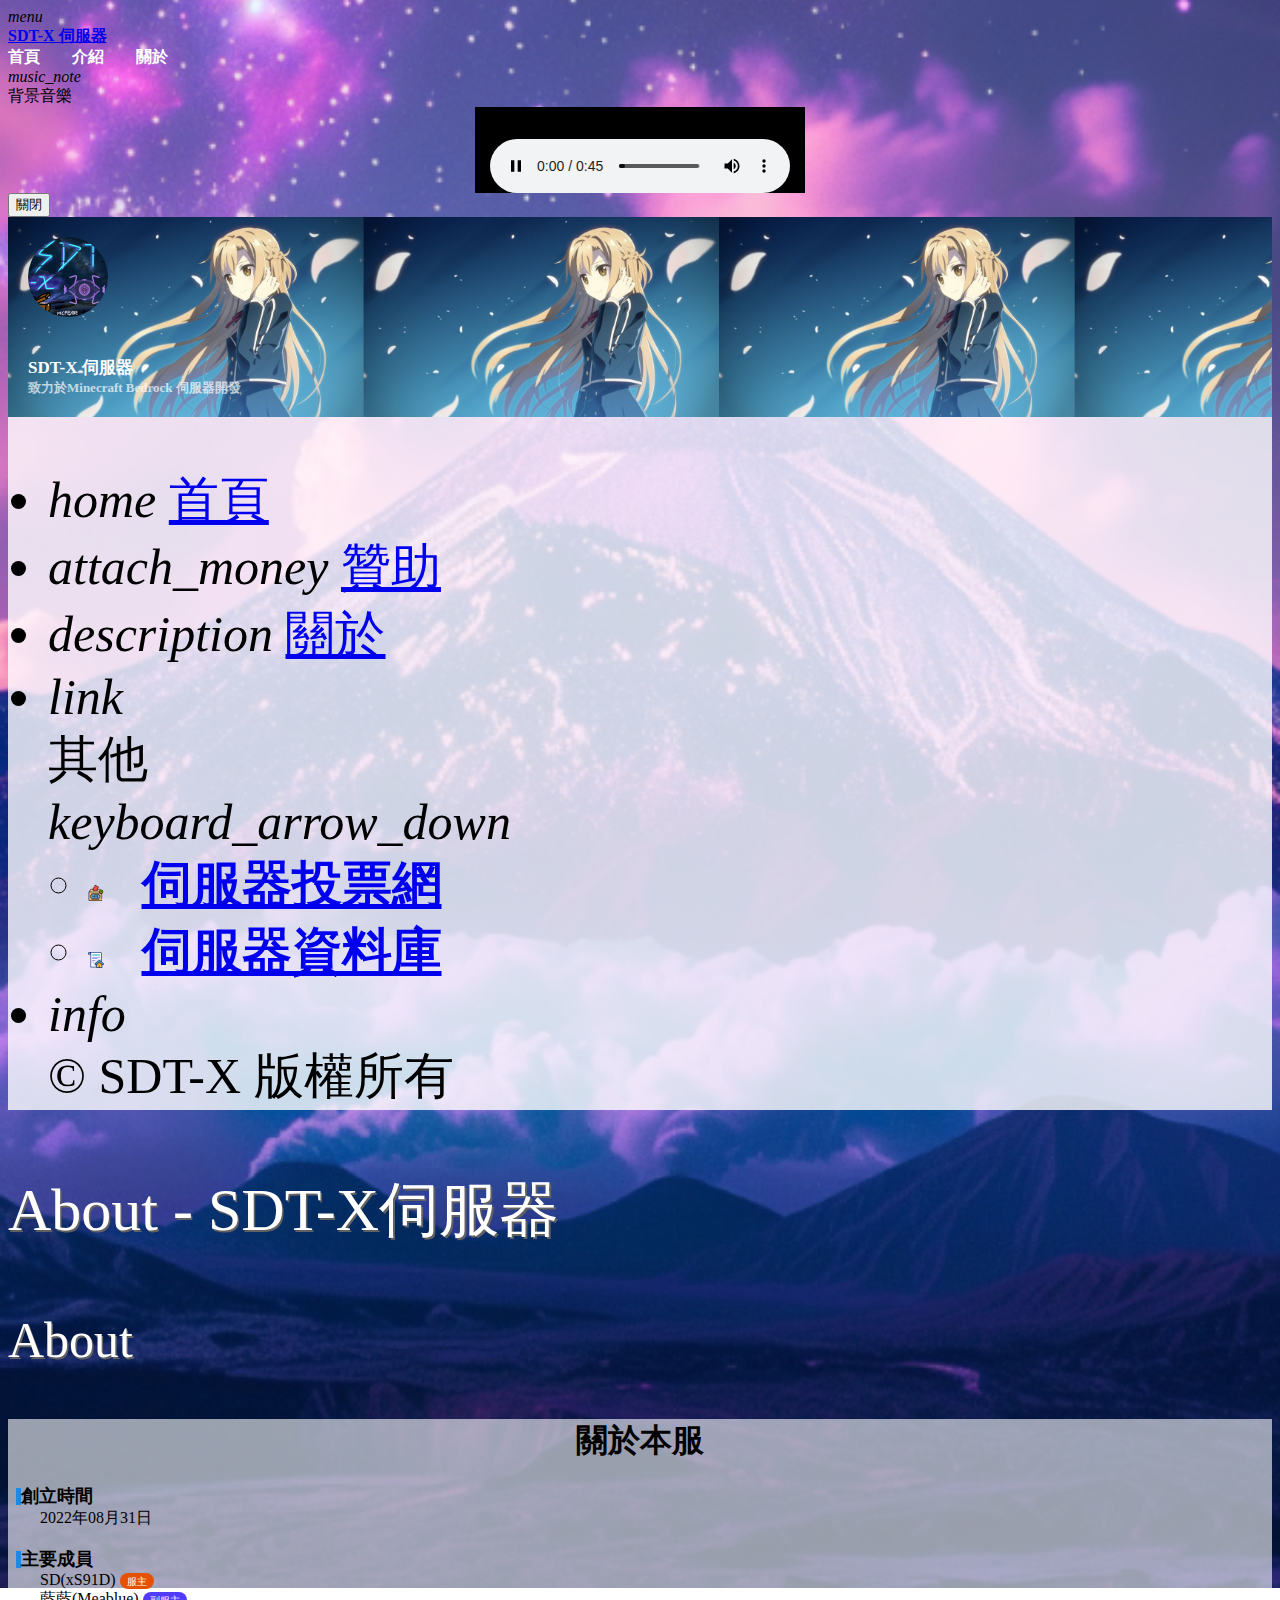
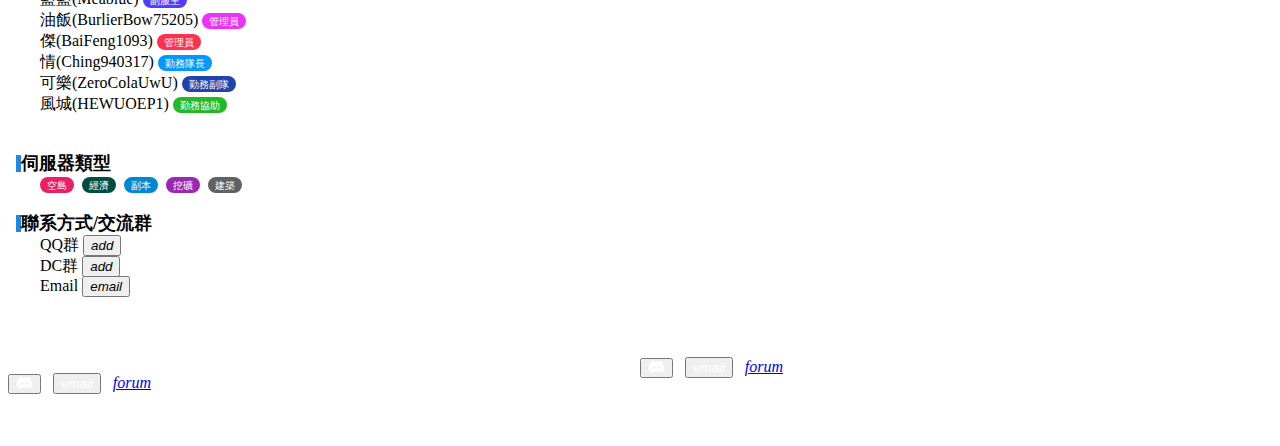
==== commit feda8ab4: "Update about.html" ====
--- a/about.html
+++ b/about.html
@@ -50,7 +50,7 @@
    <div class="mdui-dialog-title">背景音樂</div>
    <div class="mdui-dialog-content">
    <center>
-    <iframe frameborder="no" border="0" marginwidth="0" marginheight="0" width=330 height=86 src="music/Wet_Hands .mp3"></iframe>
+    <iframe frameborder="no" border="0" marginwidth="0" marginheight="0" width=330 height=86 src="music/Wet_Hands.mp3"></iframe>
    </center>
    </div>
    <div class="mdui-dialog-actions">
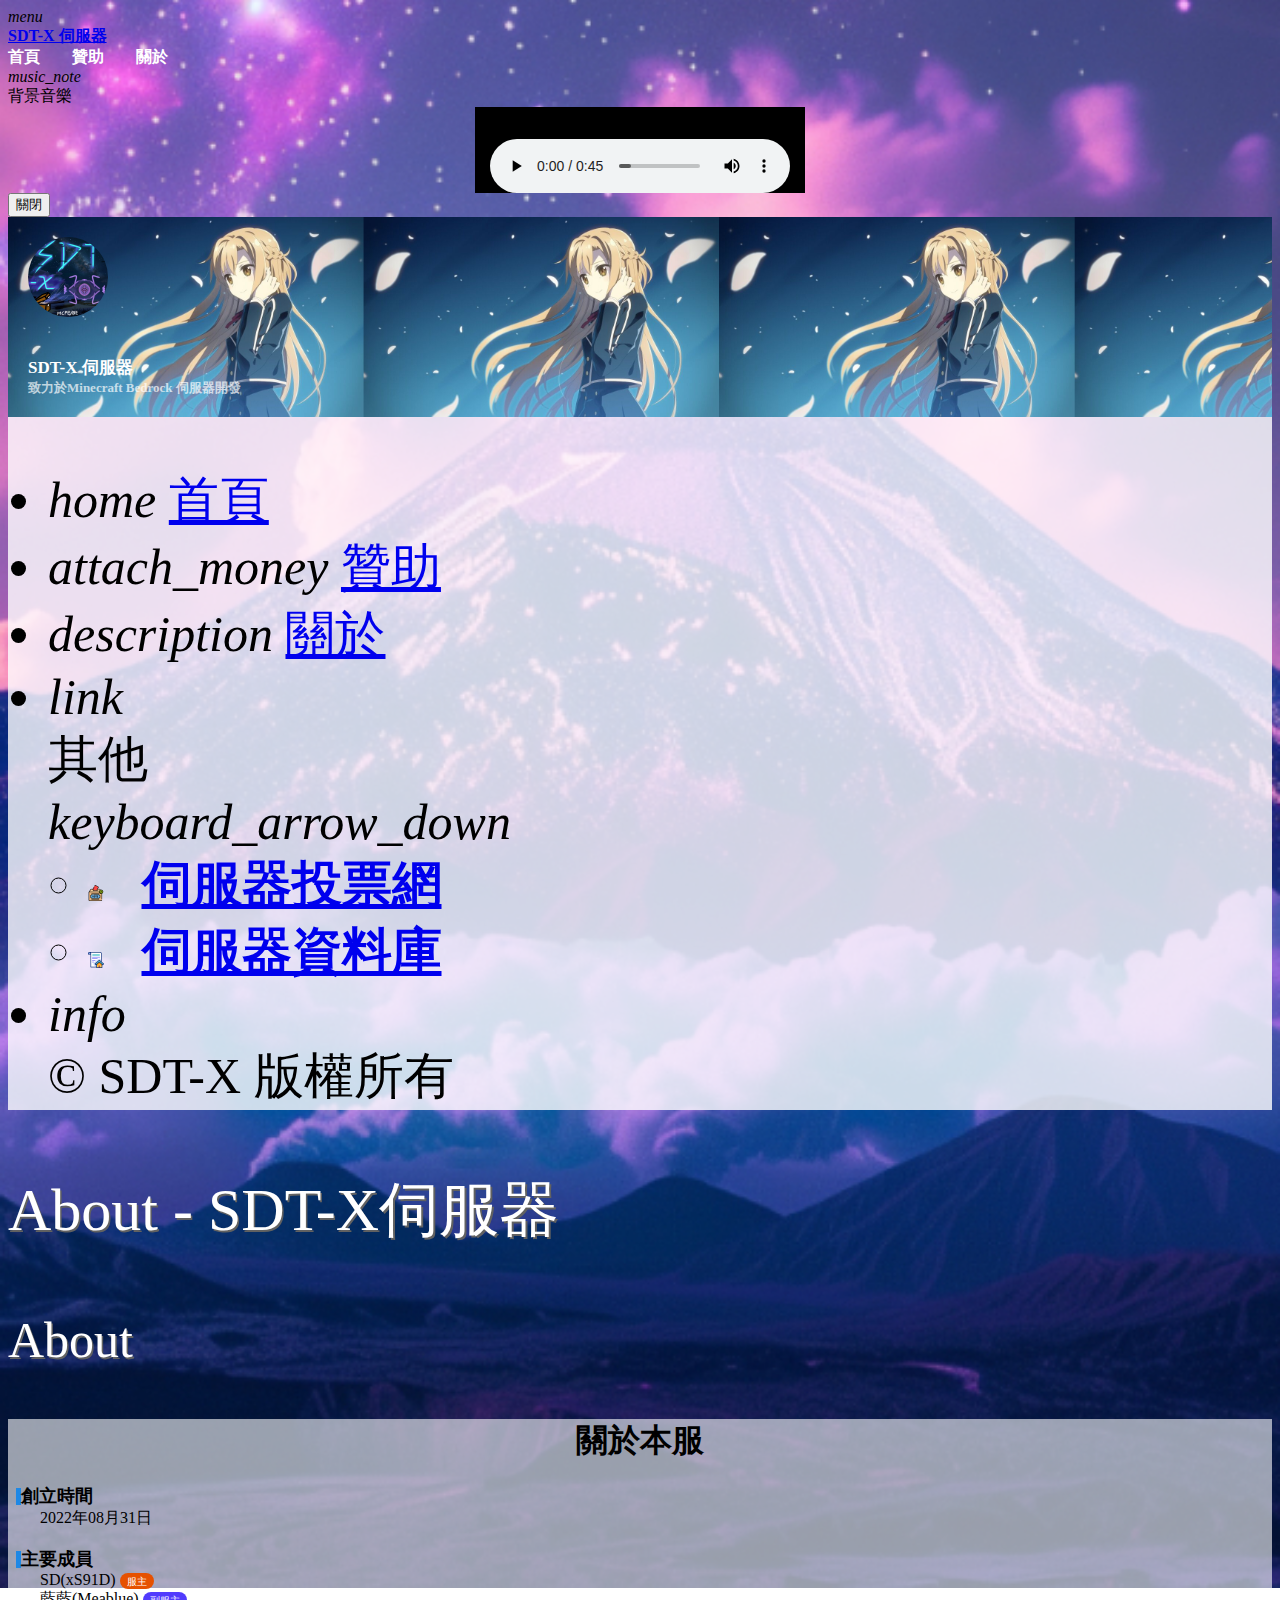
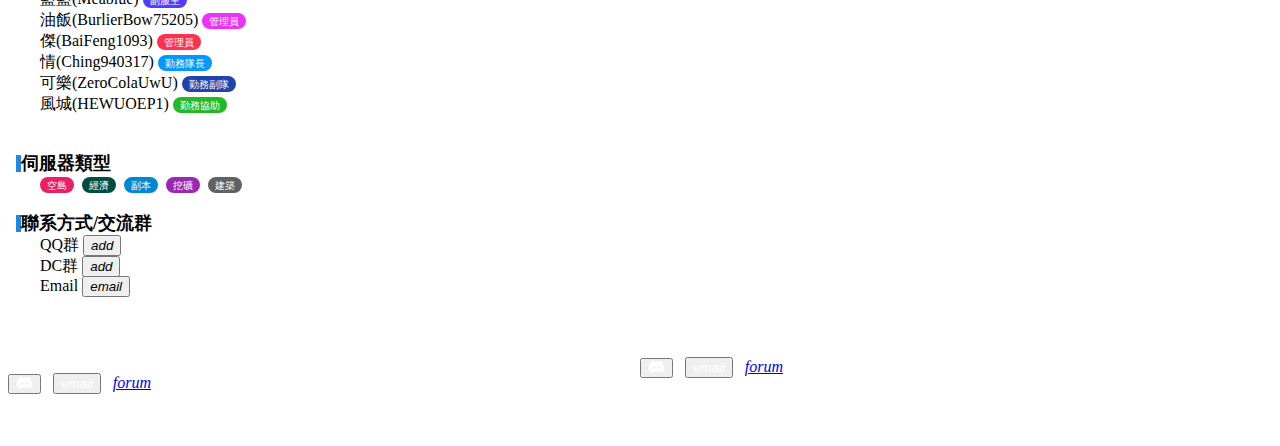
==== commit e6e4afcf: "Update about.html" ====
--- a/about.html
+++ b/about.html
@@ -36,9 +36,9 @@
     <div class="mdui-toolbar-spacer"></div>
 	<div class="mdui-hidden-xs-down">
 	 <strong>
-	 <a href="" style="color:#fff; text-decoration:none;">首頁</a>&nbsp; &nbsp; &nbsp; &nbsp;
-	 <a href="" style="color:#fff; text-decoration:none;">介紹</a>&nbsp; &nbsp; &nbsp; &nbsp;
-	 <a href="" style="color:#fff; text-decoration:none;">關於</a>
+	 <a href="index.html" style="color:#fff; text-decoration:none;">首頁</a>&nbsp; &nbsp; &nbsp; &nbsp;
+	 <a href="sponsor.html" style="color:#fff; text-decoration:none;">贊助</a>&nbsp; &nbsp; &nbsp; &nbsp;
+	 <a href="about.html" style="color:#fff; text-decoration:none;">關於</a>
 	 </strong>
 	</div>
 	<span class="mdui-btn mdui-btn-icon" mdui-dialog="{target: '#music'}" mdui-tooltip="{content: '音樂'}"><i class="mdui-icon material-icons mdui-text-color-white">music_note</i></span>
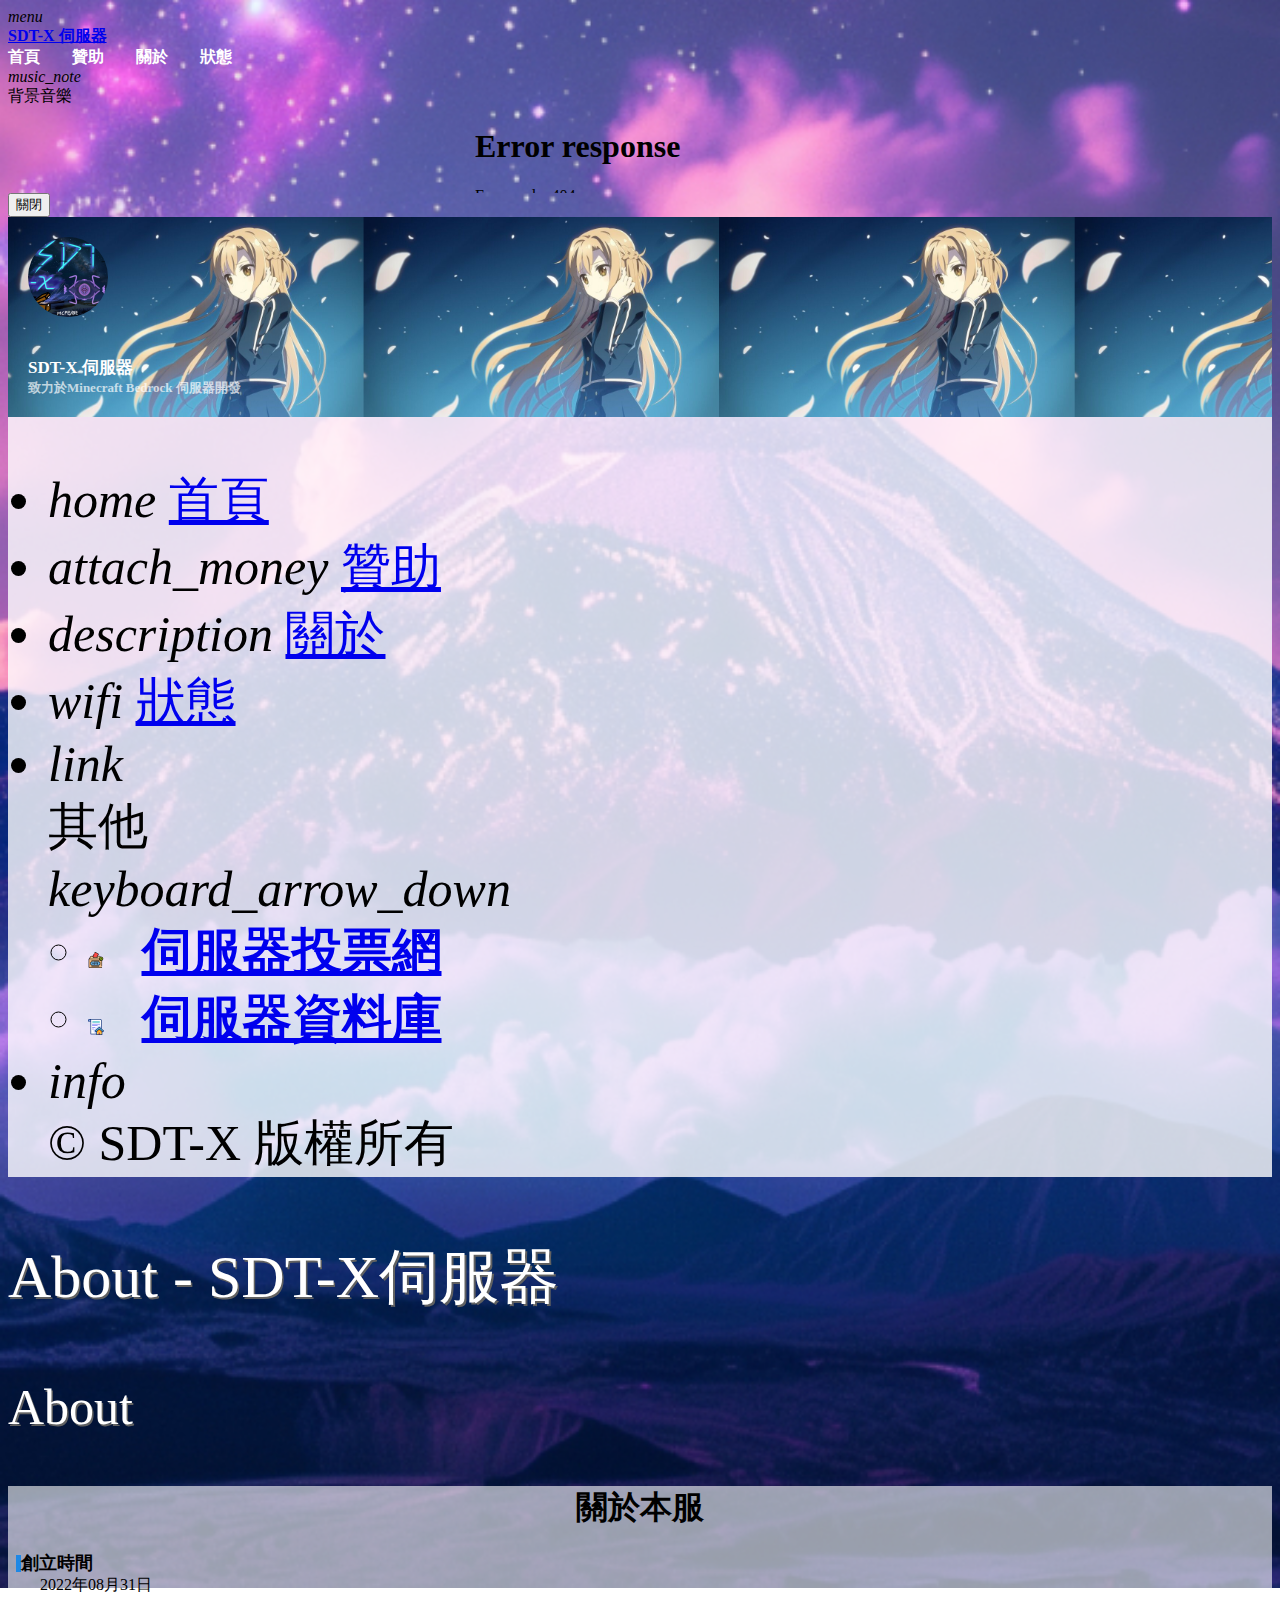
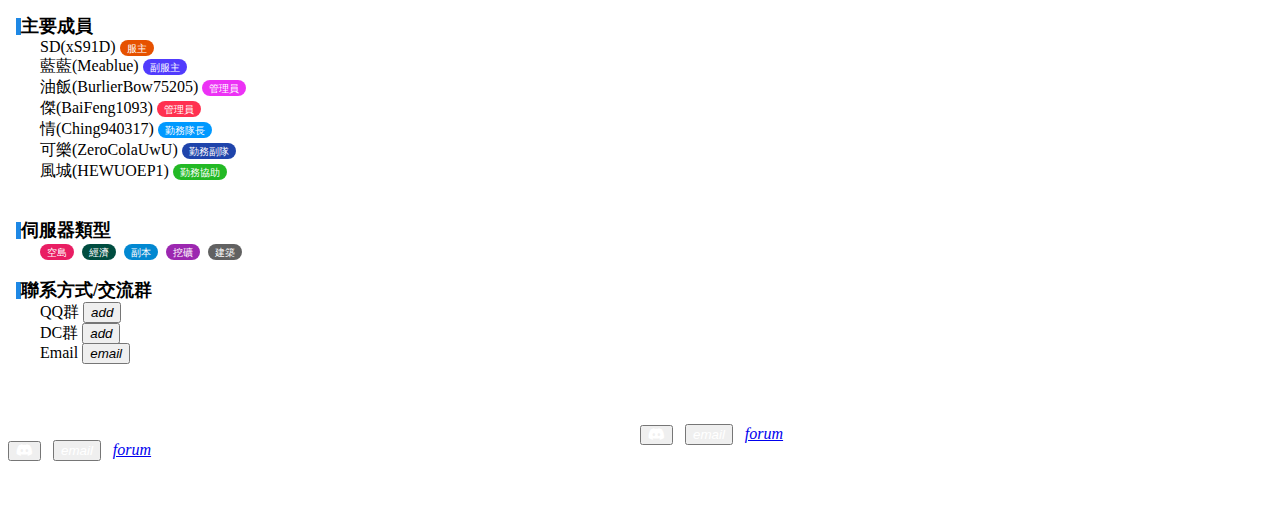
==== commit 089eb4f1: "Update about.html" ====
--- a/about.html
+++ b/about.html
@@ -38,19 +38,20 @@
 	 <strong>
 	 <a href="index.html" style="color:#fff; text-decoration:none;">首頁</a>&nbsp; &nbsp; &nbsp; &nbsp;
 	 <a href="sponsor.html" style="color:#fff; text-decoration:none;">贊助</a>&nbsp; &nbsp; &nbsp; &nbsp;
-	 <a href="about.html" style="color:#fff; text-decoration:none;">關於</a>
+         <a href="about.html" style="color:#fff; text-decoration:none;">關於</a>&nbsp; &nbsp; &nbsp; &nbsp;
+         <a href="online.html" style="color:#fff; text-decoration:none;">狀態</a>&nbsp; &nbsp; &nbsp; &nbsp;
 	 </strong>
 	</div>
 	<span class="mdui-btn mdui-btn-icon" mdui-dialog="{target: '#music'}" mdui-tooltip="{content: '音樂'}"><i class="mdui-icon material-icons mdui-text-color-white">music_note</i></span>
    </div>
   </header>
-  
+	
   <!-- 音樂框 -->
   <div class="mdui-dialog" id="music">
    <div class="mdui-dialog-title">背景音樂</div>
    <div class="mdui-dialog-content">
    <center>
-    <iframe frameborder="no" border="0" marginwidth="0" marginheight="0" width=330 height=86 src="music/Wet_Hands.mp3"></iframe>
+    <iframe frameborder="no" border="0" marginwidth="0" marginheight="0" width=330 height=86 src="music/Subwoofer_Lullaby.mp3"></iframe>
    </center>
    </div>
    <div class="mdui-dialog-actions">
@@ -79,6 +80,10 @@
     <li class="mdui-list-item mdui-ripple">
       <i class="mdui-list-item-icon mdui-icon material-icons">description</i>
       <a href="about.html" class="mdui-list-item-content">關於</a>
+    </li>
+    <li class="mdui-list-item mdui-ripple">
+      <i class="mdui-list-item-icon mdui-icon material-icons">wifi</i>
+      <a href="online.html" class="mdui-list-item-content">狀態</a>
     </li>
     <li class="mdui-collapse-item">
       <div class="mdui-collapse-item-header mdui-list-item mdui-ripple">
